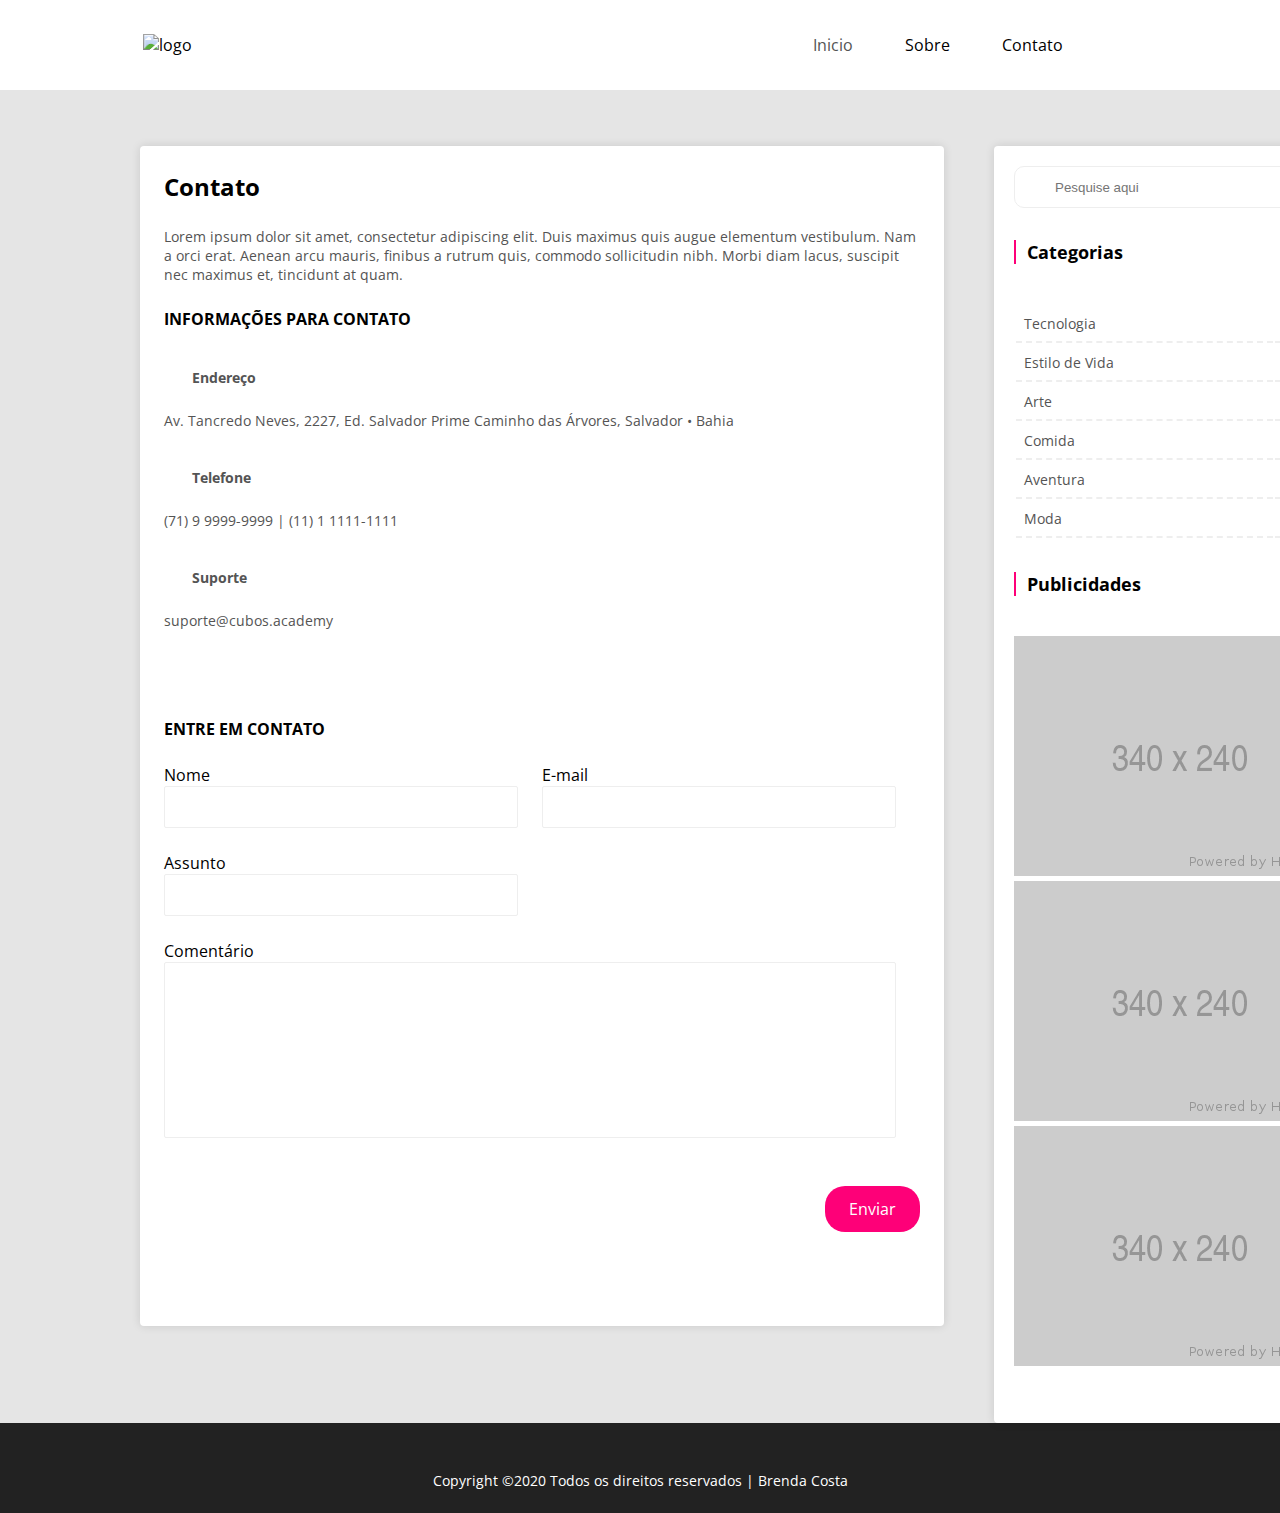
==== contato.html @ 28c5bd3a "desafio versão1" ====
<!DOCTYPE html>
<html lang="pt-BR">

<head>
  <meta charset="UTF-8">
  <meta http-equiv="X-UA-Compatible" content="IE=edge">
  <meta name="viewport" content="width=device-width, initial-scale=1.0">
  <link href="https://fonts.googleapis.com/css2?family=Open+Sans:wght@400;700&display=swap" rel="stylesheet">
  <link rel="stylesheet" href="style.css">
  <link rel="stylesheet" href="./stylePosts.css">
  <link rel="stylesheet" href="./contato.css">
  <title>Desafio 1</title>
</head>

<body>
  <header>
    <img src="./assets/logo.svg" alt="logo">
    <div>

      <ul>
        <li> <a href="./index.html" >Inicio</a></li>
        <li>Sobre</li>
        <li>Contato</li>
      </ul>
    </div>
  </header>
  <div class="container">


    <main>

      <div class="post">
        <h2>Contato</h2>
        <p>Lorem ipsum dolor sit amet, consectetur adipiscing elit. Duis maximus quis augue elementum vestibulum. Nam a orci erat. Aenean arcu mauris, finibus a rutrum quis, commodo sollicitudin nibh. Morbi diam lacus, suscipit nec maximus et, tincidunt at quam. </p>

        <p class="titulo">INFORMAÇÕES PARA CONTATO</p>

        <div class="icone">
          <img src="./assets/localizacao.png" alt="">
          <p>Endereço</p>
        </div>
        <p>Av. Tancredo Neves, 2227, Ed. Salvador Prime Caminho das Árvores, Salvador • Bahia</p>

        <div class="icone">
          <img src="./assets/telefone.png" alt="">
          <p>Telefone</p>
        </div>
        <p>(71) 9 9999-9999 | (11) 1 1111-1111</p>

        <div class="icone">
          <img src="./assets/headset.png" alt="">
          <p>Suporte</p>
        </div>
        <p>suporte@cubos.academy</p>
        
        

   <div class="contato">
    <p class="titulo">ENTRE EM CONTATO</p>

      <div class="info">
        <div class="dados">
          <label for="">Nome</label>
          <input type="text" name="" id="">
          
        </div>
      
        <div class="dados">
          <label for="">E-mail</label>
          <input type="email" name="" id="">
        </div>
      
      </div>

      <div class="dados">
        <label for="">Assunto</label>
        <input type="text" name="" id=""> 
      </div>
             <div class="dados">
              <label for="">Comentário</label>
              <textarea name="" id="" ></textarea>
             </div>
           
      
            </div>
      
            <div class="btn">
      
              <a href="#" class="button">Enviar</a>
              
            </div>
      

      </div>
      

    </main>

    <aside>

      <div class="box">
        <div class="pesquisar">
          <input type="search" name="" id="" placeholder="Pesquise aqui">
        </div>

        <div class="categoria">
          <h3>Categorias</h3>
        </div>


        <table>
          <tbody>
            <tr>
              <td>Tecnologia</td>
              <td>25</td>
            </tr>
            <tr>
              <td>Estilo de Vida</td>
              <td>8</td>
            </tr>
            <tr>
              <td>Arte</td>
              <td>2</td>
            </tr>
            <tr>
              <td>Comida</td>
              <td>12</td>
            </tr>
            <tr>
              <td>Aventura</td>
              <td>9</td>
            </tr>
            <tr>
              <td>Moda</td>
              <td>12</td>
            </tr>
          </tbody>
        </table>

<div class="categoria">
  <h3>Publicidades</h3>
</div>
<div class="imagens">
  <img src="./assets/340x240.png" alt="">
  <img src="./assets/340x240.png" alt="">
  <img src="./assets/340x240.png" alt="">
</div>





      </div>


    </aside>


  </div>
  <footer>
    <p>Copyright ©2020 Todos os direitos reservados | Brenda Costa</p>
  </footer>
</body>

</html>
---- style.css ----
* {
  margin: 0;
  padding: 0;
}
body {
  background: #e5e5e5;
  font-family: 'Open Sans', sans-serif;
}

a {
  text-decoration: none;
  color: #545454;
}
h2 {
  font-weight: bold;
  font-size: 24px;
}

h3 {
  font-size: 18px;
  font-weight: 700;
  color: #000000;
  padding-left: 11px;
  border-left: 2px solid #fe0078;
}

p {
  font-weight: 400;
  font-size: 14px;
  color: #545454;
}

.titulo {
  font-weight: 700;
  font-size: 16px;
  color: #000;
}

.italico {
  font-weight: 400;
  font-size: 14px;
  color: #545454;
  font-style: italic;
}

span {
  font-weight: 400;
  font-size: 12px;
  color: #929292;
}

header {
  background-color: #fff;
  display: flex;
  justify-content: space-between;
  align-items: center;
  height: 10vh;
}
header img {
  margin-top: 14px;
  margin-left: 143px;
  margin-bottom: 14px;
}
header div {
  margin-right: 169px;
}
header li {
  list-style: none;
  display: inline;
  margin-top: 25px;
  margin-bottom: 25px;
  margin-right: 48px;
}

.container {
  display: grid;
  grid-template-columns: 2fr 1fr;
  grid-template-areas: 'main aside';
}
main {
  /* height: 90vh; */
  grid-area: main;
  margin-top: 56px;
  margin-left: 140px;
  margin-right: 50px;
}

.post {
  background: #ffffff;
  box-shadow: 0px 0px 10px rgba(0, 0, 0, 0.12);
  border-radius: 4px;
  margin-bottom: 40px;
}

.post img {
  width: 100%;
  margin-top: 14px;
}

.post h2,
span,
p {
  padding-top: 24px;
  margin-left: 24px;
  margin-right: 24px;
}
.btn {
  display: flex;
  justify-content: flex-end;
  margin-right: 24px;
  margin-bottom: 24px;
}
.button {
  all: unset;
  border: 1px solid #fe0078;
  box-sizing: border-box;
  border-radius: 20px;
  margin-top: 24px;
  margin-bottom: 24px;
  padding: 12px 24px;
}

.button:hover {
  cursor: pointer;
  color: #fff;
  background: #fe0078;
}

.box {
  display: flex;
  flex-direction: column;
  padding: 20px;
}

aside {
  grid-area: aside;
  margin-top: 56px;
  background: #ffffff;
  margin-right: 140px;
  background: #ffffff;
  box-shadow: 0px 0px 10px rgba(0, 0, 0, 0.12);
  border-radius: 4px;
  height: fit-content;
}

aside input {
  border: 1px solid #eeeeee;
  box-sizing: border-box;
  border-radius: 10px;
  width: 100%;
  padding: 16px 0 16px 40px;
}

aside input:hover {
  border: 1px solid #fe0078;
  box-sizing: border-box;
  border-radius: 10px;
  cursor: pointer;
}

.categoria {
  margin-top: 32px;
  margin-bottom: 40px;
}

table td {
  font-size: 14px;
  color: #545454;
  padding: 0.5rem;
  border-bottom: 2px dashed #eeeeee;
}

table td:hover {
  border-bottom: 2px dashed #fe0078;
  color: #fe0078;
}

.imagens {
  padding-bottom: 32px;
}

footer {
  height: 10vh;
  background: #222222;

  text-align: center;
  display: flex;
  justify-content: center;
  align-items: center;
}

footer p {
  color: #ffffff;
}
---- stylePosts.css ----
.post {
  padding-bottom: 46px;
}

.lista {
  padding-top: 24px;
  margin-left: 24px;
  margin-right: 24px;
  padding-left: 35px;
}
.recuo {
  padding-left: 40px;
}

.info {
  display: flex;
  justify-content: space-between;
}

input {
  background: #ffffff;
  border: 1px solid #eeeeee;
  box-sizing: border-box;
  border-radius: 2px;
  width: 354px;
  height: 42px;
}

input:hover {
  cursor: pointer;
  border: 1px solid #fe0078;
}

.dados {
  display: flex;
  flex-direction: column;
  padding-right: 24px;
  padding-top: 24px;
}
textarea {
  background: #ffffff;
  border: 1px solid #eeeeee;
  box-sizing: border-box;
  border-radius: 2px;
  width: 732px;
  height: 176px;
  resize: none;
}

textarea:hover {
  cursor: pointer;
  border: 1px solid #fe0078;
}

.button {
  all: unset;
  background: #fe0078;
  box-sizing: border-box;
  border-radius: 20px;
  margin-top: 24px;
  margin-bottom: 24px;
  padding: 12px 24px;
  color: #fff;
}

.button:hover {
  cursor: pointer;
}
---- contato.css ----
.icone {
  display: flex;
  flex-direction: row;
  align-items: center;
  padding-right: 8px;
  justify-items: center;
  margin-left: 24px;
  margin-top: 24px;
}
.icone img {
  width: 20px;
}

.icone p {
  margin-left: 8px;
  margin-top: -10px;
  font-size: 14px;
  font-weight: 700;
}
.contato {
  padding: 24px;
}

.contato .titulo {
  margin-left: 0;
  margin-top: 40px;
}
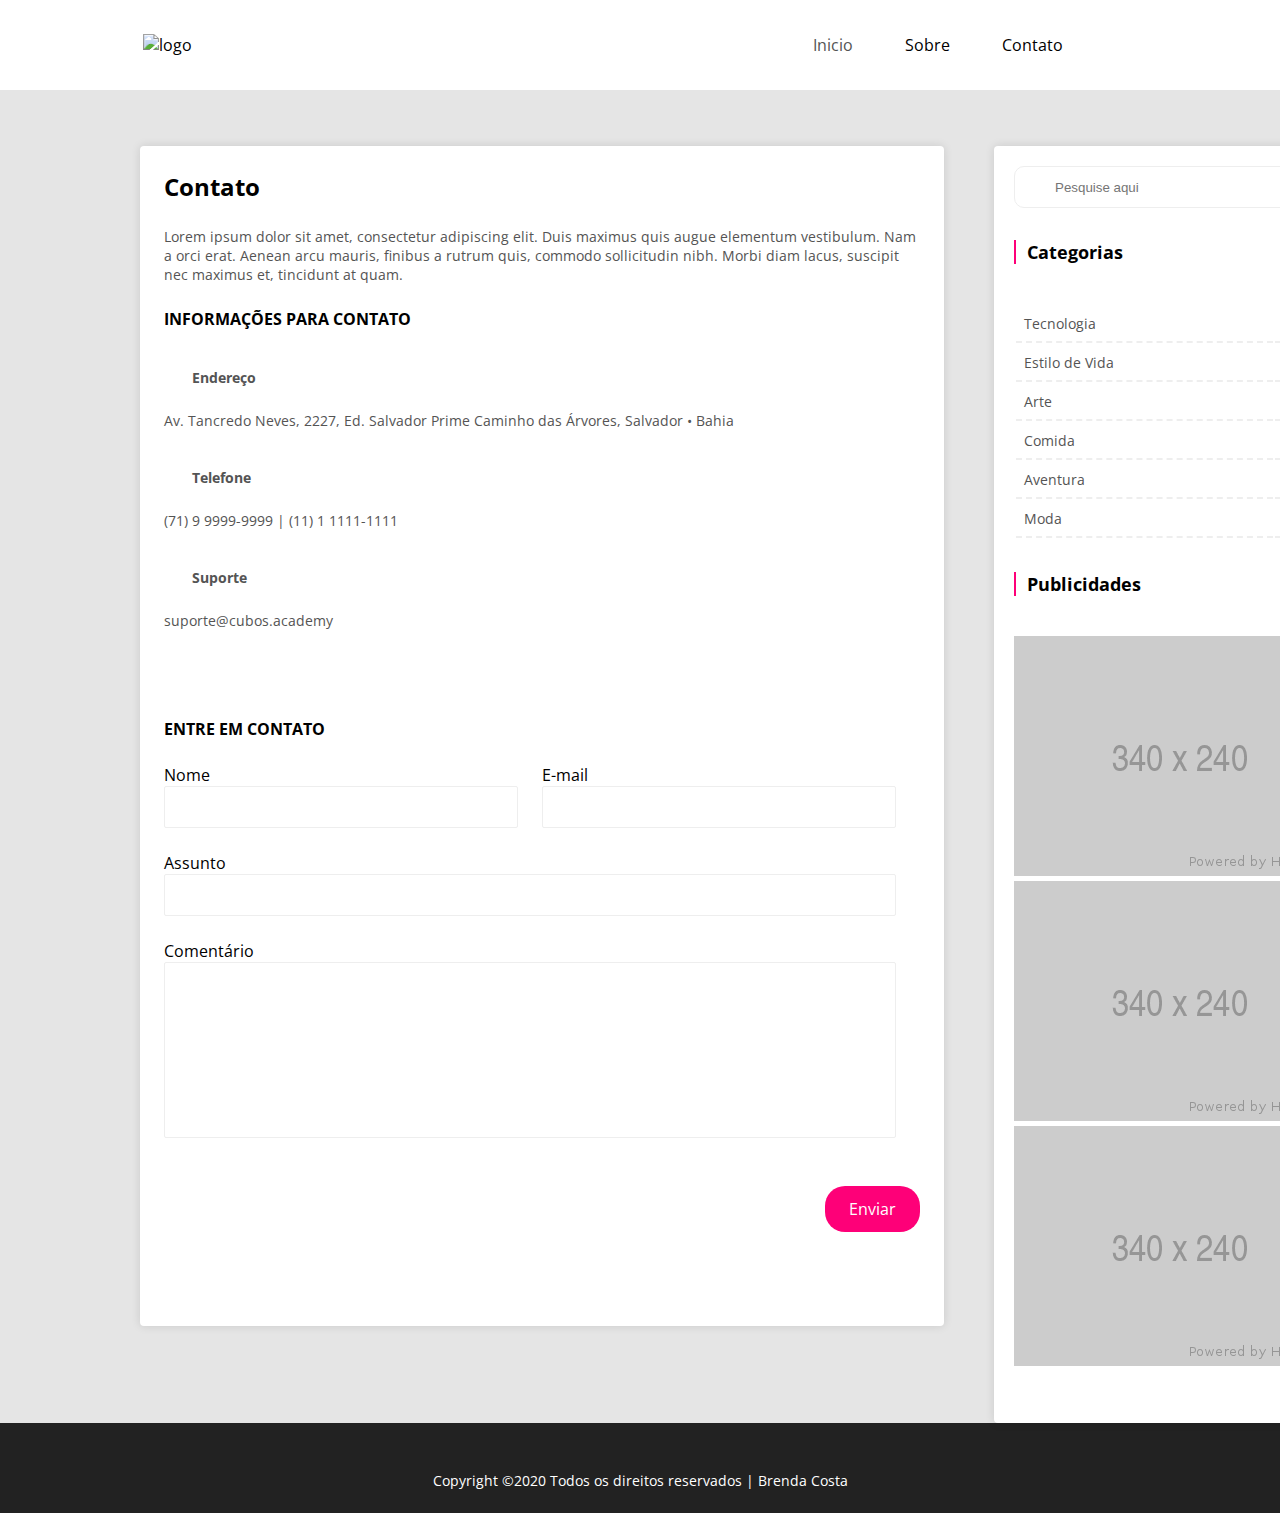
==== commit 278c1b6d: "ajuste no input de assunto" ====
--- a/contato.html
+++ b/contato.html
@@ -74,7 +74,7 @@
 
       <div class="dados">
         <label for="">Assunto</label>
-        <input type="text" name="" id=""> 
+        <input type="text" name="" id="assunto"> 
       </div>
              <div class="dados">
               <label for="">Comentário</label>
--- a/contato.css
+++ b/contato.css
@@ -25,3 +25,7 @@
   margin-left: 0;
   margin-top: 40px;
 }
+
+.contato #assunto {
+  width: 100%;
+}
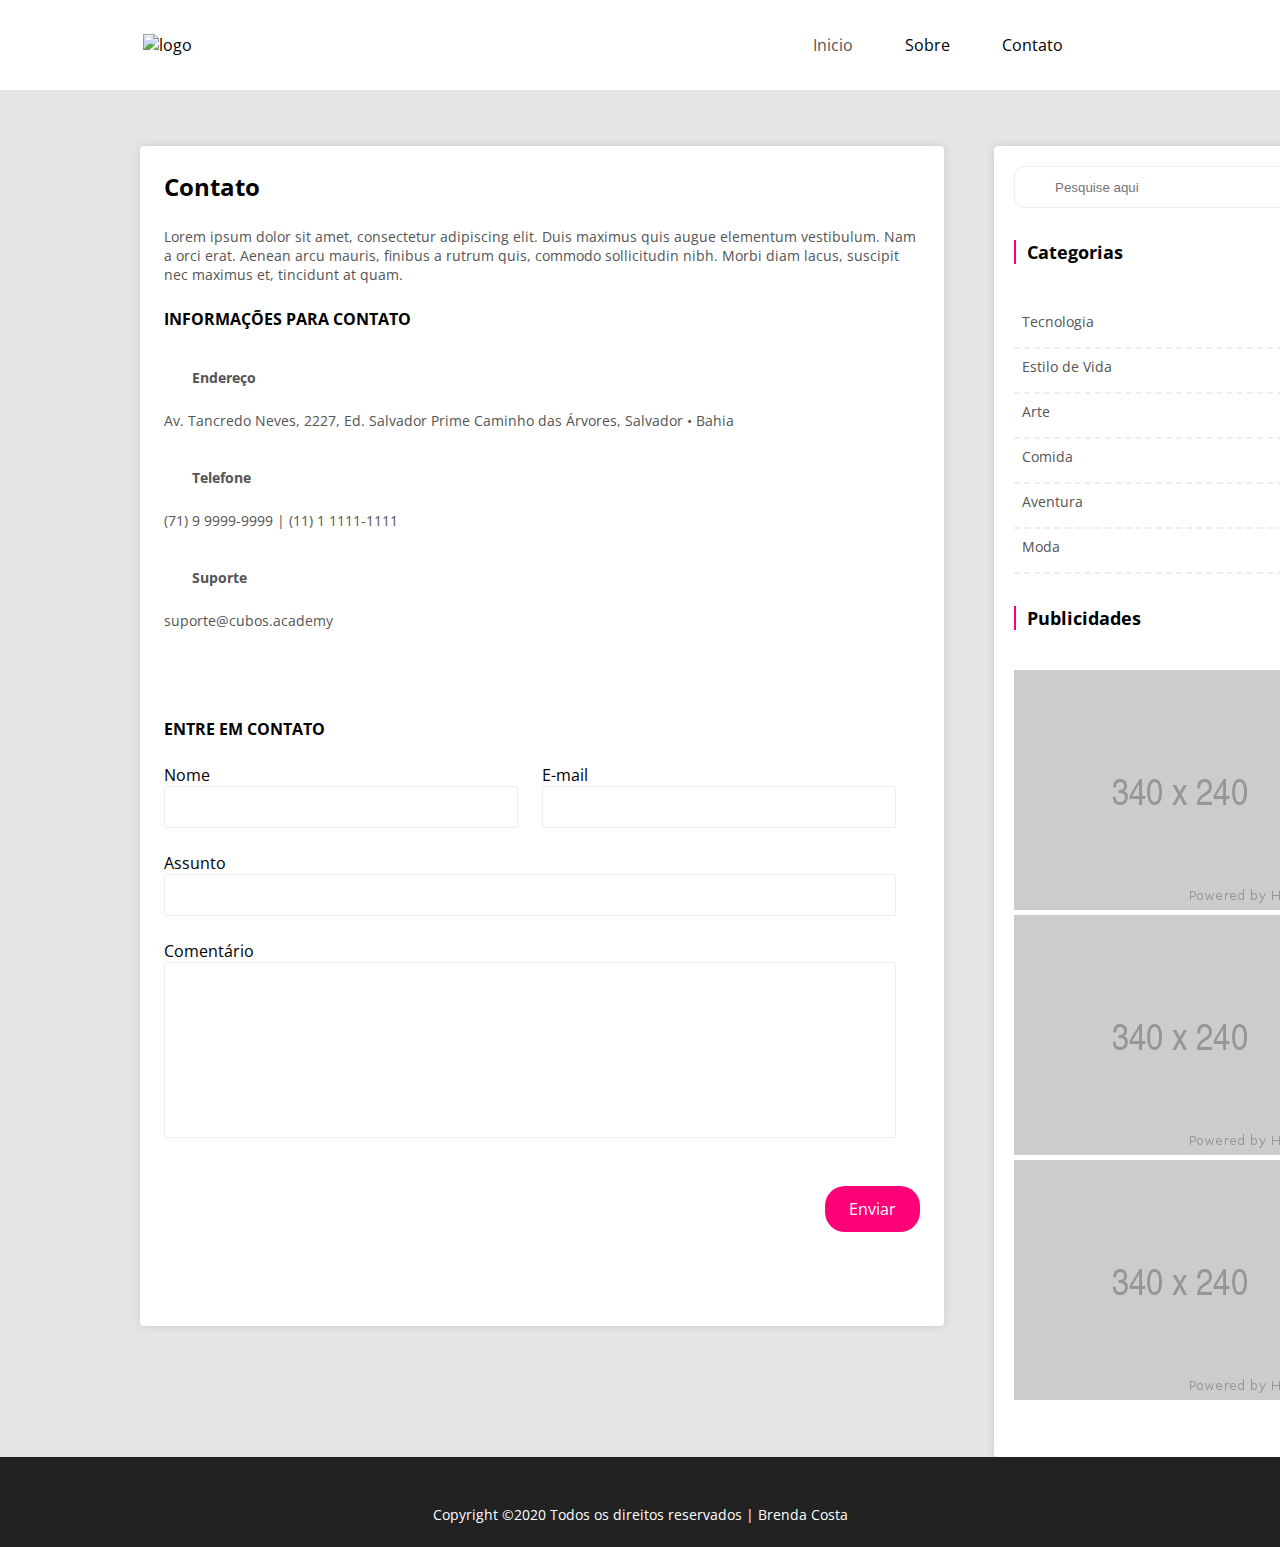
==== commit 283efbfb: "atualização da lista de categoria" ====
--- a/contato.html
+++ b/contato.html
@@ -9,6 +9,7 @@
   <link rel="stylesheet" href="style.css">
   <link rel="stylesheet" href="./stylePosts.css">
   <link rel="stylesheet" href="./contato.css">
+  <link rel="shortcut icon" href="./logo.svg" />
   <title>Desafio 1</title>
 </head>
 
@@ -18,7 +19,7 @@
     <div>
 
       <ul>
-        <li> <a href="./index.html" >Inicio</a></li>
+        <li> <a href="./index.html">Inicio</a></li>
         <li>Sobre</li>
         <li>Contato</li>
       </ul>
@@ -31,7 +32,9 @@
 
       <div class="post">
         <h2>Contato</h2>
-        <p>Lorem ipsum dolor sit amet, consectetur adipiscing elit. Duis maximus quis augue elementum vestibulum. Nam a orci erat. Aenean arcu mauris, finibus a rutrum quis, commodo sollicitudin nibh. Morbi diam lacus, suscipit nec maximus et, tincidunt at quam. </p>
+        <p>Lorem ipsum dolor sit amet, consectetur adipiscing elit. Duis maximus quis augue elementum vestibulum. Nam a
+          orci erat. Aenean arcu mauris, finibus a rutrum quis, commodo sollicitudin nibh. Morbi diam lacus, suscipit
+          nec maximus et, tincidunt at quam. </p>
 
         <p class="titulo">INFORMAÇÕES PARA CONTATO</p>
 
@@ -52,47 +55,47 @@
           <p>Suporte</p>
         </div>
         <p>suporte@cubos.academy</p>
-        
-        
 
-   <div class="contato">
-    <p class="titulo">ENTRE EM CONTATO</p>
 
-      <div class="info">
-        <div class="dados">
-          <label for="">Nome</label>
-          <input type="text" name="" id="">
-          
+
+        <div class="contato">
+          <p class="titulo">ENTRE EM CONTATO</p>
+
+          <div class="info">
+            <div class="dados">
+              <label for="">Nome</label>
+              <input type="text" name="" id="">
+
+            </div>
+
+            <div class="dados">
+              <label for="">E-mail</label>
+              <input type="email" name="" id="">
+            </div>
+
+          </div>
+
+          <div class="dados">
+            <label for="">Assunto</label>
+            <input type="text" name="" id="assunto">
+          </div>
+          <div class="dados">
+            <label for="">Comentário</label>
+            <textarea name="" id=""></textarea>
+          </div>
+
+
         </div>
-      
-        <div class="dados">
-          <label for="">E-mail</label>
-          <input type="email" name="" id="">
+
+        <div class="btn">
+
+          <a href="#" class="button">Enviar</a>
+
         </div>
-      
+
+
       </div>
 
-      <div class="dados">
-        <label for="">Assunto</label>
-        <input type="text" name="" id="assunto"> 
-      </div>
-             <div class="dados">
-              <label for="">Comentário</label>
-              <textarea name="" id="" ></textarea>
-             </div>
-           
-      
-            </div>
-      
-            <div class="btn">
-      
-              <a href="#" class="button">Enviar</a>
-              
-            </div>
-      
-
-      </div>
-      
 
     </main>
 
@@ -108,43 +111,44 @@
         </div>
 
 
-        <table>
-          <tbody>
-            <tr>
-              <td>Tecnologia</td>
-              <td>25</td>
-            </tr>
-            <tr>
-              <td>Estilo de Vida</td>
-              <td>8</td>
-            </tr>
-            <tr>
-              <td>Arte</td>
-              <td>2</td>
-            </tr>
-            <tr>
-              <td>Comida</td>
-              <td>12</td>
-            </tr>
-            <tr>
-              <td>Aventura</td>
-              <td>9</td>
-            </tr>
-            <tr>
-              <td>Moda</td>
-              <td>12</td>
-            </tr>
-          </tbody>
-        </table>
+        <ul>
+          <li class="lista_categoria">
+            <div>Tecnologia</div>
+            <div>25</div>
+          </li>
+          <li class="lista_categoria">
+            <div>Estilo de Vida</div>
+            <div>8</div>
+          </li>
+          <li class="lista_categoria">
+            <div>Arte</div>
+            <div>2</div>
+          </li>
+          <li class="lista_categoria">
+            <div>Comida</div>
+            <div>12</div>
+          </li>
+          <li class="lista_categoria">
+            <div>Aventura</div>
+            <div>9</div>
+          </li>
+          <li class="lista_categoria">
+            <div>Moda</div>
+            <div>12</div>
+          </li>
 
-<div class="categoria">
-  <h3>Publicidades</h3>
-</div>
-<div class="imagens">
-  <img src="./assets/340x240.png" alt="">
-  <img src="./assets/340x240.png" alt="">
-  <img src="./assets/340x240.png" alt="">
-</div>
+
+
+        </ul>
+
+        <div class="categoria">
+          <h3>Publicidades</h3>
+        </div>
+        <div class="imagens">
+          <img src="./assets/340x240.png" alt="">
+          <img src="./assets/340x240.png" alt="">
+          <img src="./assets/340x240.png" alt="">
+        </div>
 
 
 
--- a/style.css
+++ b/style.css
@@ -163,14 +163,18 @@
   margin-bottom: 40px;
 }
 
-table td {
+.lista_categoria {
+  display: flex;
+  justify-content: space-between;
+  list-style: none;
   font-size: 14px;
   color: #545454;
   padding: 0.5rem;
   border-bottom: 2px dashed #eeeeee;
+  padding-bottom: 16px;
 }
 
-table td:hover {
+.lista_categoria:hover {
   border-bottom: 2px dashed #fe0078;
   color: #fe0078;
 }
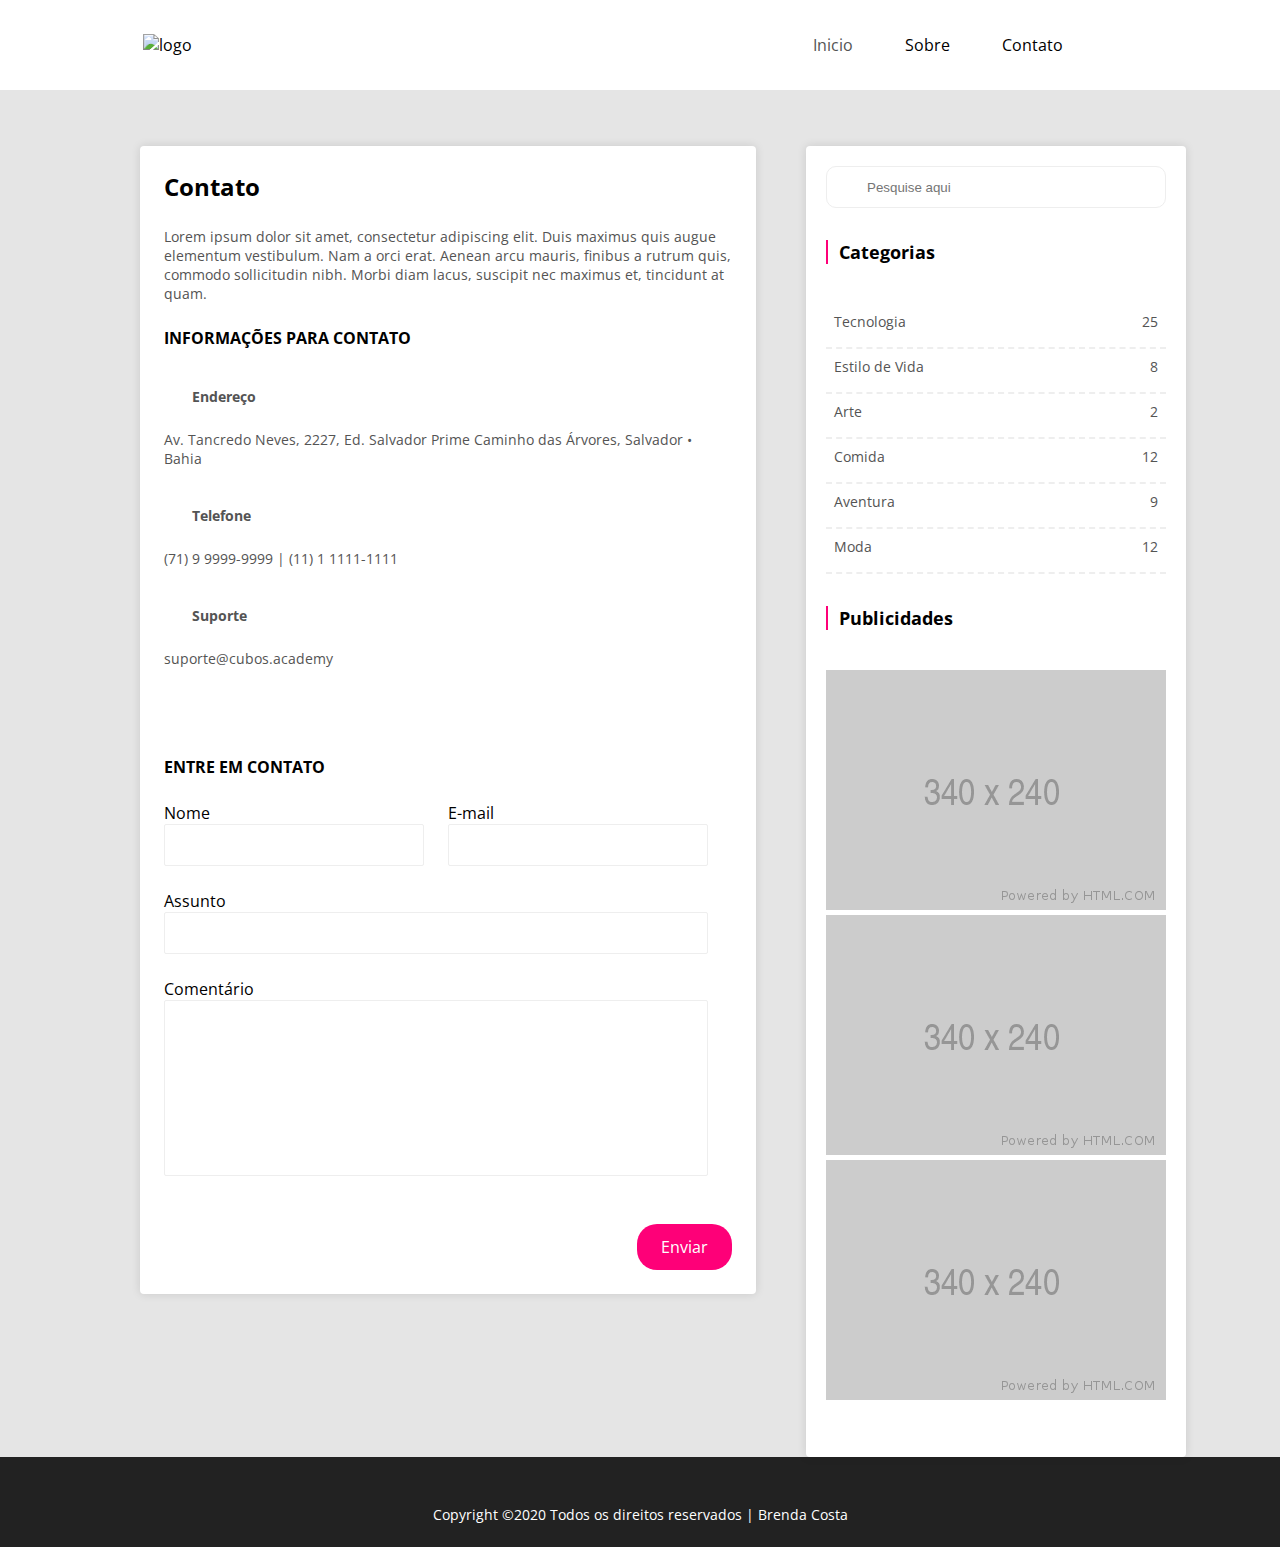
==== commit ced5b5aa: "ajustes finais" ====
--- a/contato.html
+++ b/contato.html
@@ -7,7 +7,6 @@
   <meta name="viewport" content="width=device-width, initial-scale=1.0">
   <link href="https://fonts.googleapis.com/css2?family=Open+Sans:wght@400;700&display=swap" rel="stylesheet">
   <link rel="stylesheet" href="style.css">
-  <link rel="stylesheet" href="./stylePosts.css">
   <link rel="stylesheet" href="./contato.css">
   <link rel="shortcut icon" href="./logo.svg" />
   <title>Desafio 1</title>
--- a/style.css
+++ b/style.css
@@ -77,8 +77,7 @@
   grid-template-columns: 2fr 1fr;
   grid-template-areas: 'main aside';
 }
-main {
-  /* height: 90vh; */
+main { 
   grid-area: main;
   margin-top: 56px;
   margin-left: 140px;
@@ -91,6 +90,7 @@
   border-radius: 4px;
   margin-bottom: 40px;
 }
+
 
 .post img {
   width: 100%;
@@ -104,6 +104,21 @@
   margin-left: 24px;
   margin-right: 24px;
 }
+
+.preenchimento {
+  padding-bottom: 46px;
+}
+
+.lista {
+  padding-top: 24px;
+  margin-left: 24px;
+  margin-right: 24px;
+  padding-left: 35px;
+}
+.recuo {
+  padding-left: 40px;
+}
+
 .btn {
   display: flex;
   justify-content: flex-end;
@@ -126,6 +141,65 @@
   background: #fe0078;
 }
 
+/*SESSÃO DE COMENTÁRIO*/
+.info {
+  display: flex;
+  justify-content: space-between;
+}
+
+input {
+  background: #ffffff;
+  border: 1px solid #eeeeee;
+  box-sizing: border-box;
+  border-radius: 2px;
+  width: 260px;
+  height: 42px;
+}
+
+input:hover {
+  cursor: pointer;
+  border: 1px solid #fe0078;
+}
+
+.dados {
+  display: flex;
+  flex-direction: column;
+  padding-right: 24px;
+  padding-top: 24px;
+}
+textarea {
+  background: #ffffff;
+  border: 1px solid #eeeeee;
+  box-sizing: border-box;
+  border-radius: 2px;
+  height: 176px;
+  resize: none;
+}
+
+textarea:hover {
+  cursor: pointer;
+  border: 1px solid #fe0078;
+}
+
+.button {
+  all: unset;
+  background: #fe0078;
+  box-sizing: border-box;
+  border-radius: 20px;
+  margin-top: 24px;
+  margin-bottom: 24px;
+  padding: 12px 24px;
+  color: #fff;
+}
+
+.button:hover {
+  cursor: pointer;
+}
+
+
+
+
+/*LATERAL*/
 .box {
   display: flex;
   flex-direction: column;
